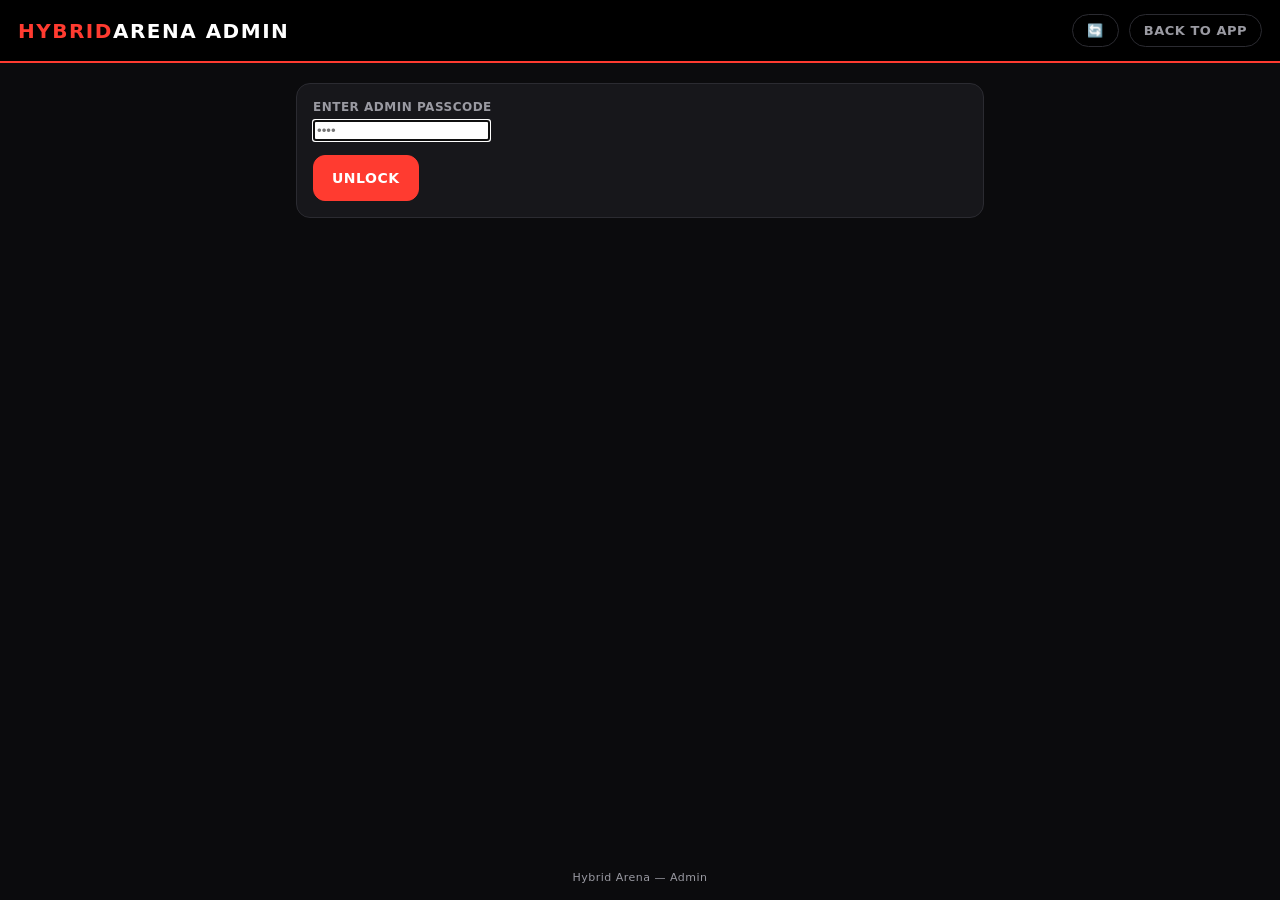
==== admin.html @ e6ac8233 "Add Triple Threat 2 - same structure as Triple Threat 1, all 42 reps Replicates Triple Threat 1's bu" ====
<!doctype html>
<html lang="en">
<head>
<meta charset="utf-8">
<meta name="viewport" content="width=device-width, initial-scale=1, viewport-fit=cover">
<meta name="theme-color" content="#0b0b0d">
<title>Hybrid Arena — Admin</title>
<link rel="stylesheet" href="style.css?v=23">
</head>
<body>

<header class="top">
    <h1><span>Hybrid</span>Arena Admin</h1>
    <div class="btn-row">
        <button class="navlink" id="btnRefresh" title="Refresh (in case changes aren't showing)">🔄</button>
        <button class="navlink" id="btnBackToApp">Back to App</button>
    </div>
</header>

<main>

    <div class="card" id="lockScreen">
        <div class="field">
            <label for="pinInput">Enter Admin Passcode</label>
            <input type="password" inputmode="numeric" pattern="[0-9]*" id="pinInput" placeholder="••••" maxlength="8" autocomplete="off">
        </div>
        <div class="btn-row">
            <button class="btn primary" id="btnUnlock">Unlock</button>
        </div>
        <div class="hint" id="pinError" style="color:#ff6b6b; display:none;">Incorrect passcode.</div>
    </div>

    <div id="adminContent" hidden>

    <div class="card" id="tokenCard" hidden>
        <div class="field">
            <label for="tokenInput">GitHub Token (saves changes live)</label>
            <input type="password" id="tokenInput" placeholder="github_pat_..." autocomplete="off">
            <div class="hint">Create a <strong>fine-grained</strong> token at github.com &rarr; Settings &rarr; Developer settings &rarr; Personal access tokens: repository access limited to just <code>hardcore-training</code>, permission <strong>Contents: Read and write</strong>. It's saved only in this browser and used only to call GitHub's API directly from here — never sent anywhere else.</div>
        </div>
        <div class="btn-row">
            <button class="btn primary" id="btnSaveToken">Save Token</button>
        </div>
    </div>

    <div class="hint" id="ghStatus" style="margin-bottom:14px;"></div>

    <div class="card" id="editorCard" hidden>
        <div class="field">
            <label for="fTitle">Workout Name</label>
            <input type="text" id="fTitle" placeholder="e.g. Leg Day Inferno">
        </div>
        <div class="hint" id="fLevelInfo" style="margin-bottom:14px;"></div>
        <div class="field">
            <label for="fBody">Workout Details</label>
            <textarea id="fBody" placeholder="Warm-up:&#10;5 min row&#10;&#10;Main set:&#10;4 x 10 back squat&#10;4 x 12 walking lunges"></textarea>
            <div class="hint">One exercise per line. A line ending in <strong>:</strong> becomes a section heading (e.g. "Warm-up:").</div>
        </div>
        <div class="field">
            <label for="fCredit">Credit (shown at the bottom of the board — leave blank to use the site default below)</label>
            <input type="text" id="fCredit" placeholder="Dynamic Fitness">
        </div>
        <div class="btn-row">
            <button class="btn primary" id="btnSave">Save Changes</button>
            <button class="btn ghost" id="btnCancel">Cancel</button>
        </div>
    </div>

    <div class="tabs" id="tabs"></div>

    <div class="card" id="listCard">
        <div id="list"></div>
    </div>

    <div class="card">
        <div class="field">
            <label for="fDefaultCredit">Default Credit ("This sesh was powered by ___")</label>
            <input type="text" id="fDefaultCredit" placeholder="Dynamic Fitness">
            <div class="hint">Used on any workout that doesn't have its own Credit set above.</div>
        </div>
        <div class="btn-row">
            <button class="btn primary" id="btnSaveSettings">Save Default Credit</button>
        </div>
    </div>

    <div class="card">
        <div class="btn-row">
            <button class="btn small" id="btnExport">⬇ Export Backup</button>
            <button class="btn small" id="btnImport">⬆ Import Backup</button>
            <input type="file" id="fileImport" accept="application/json" hidden>
        </div>
        <div class="hint" style="margin-top:10px;">Saves here go straight to GitHub — no separate publish step. The public link picks it up automatically once GitHub Pages rebuilds (usually well under a minute; use 🔄 Refresh if it hasn't shown up yet). New workouts get added via Import; click a workout below to edit its name, details, or credit, hide it from the public list, or delete it. A workout's level (Tough/Hardcore/Extreme) is no longer set here — it's the average of everyone's votes on the public page. Export is just a manual backup file.</div>
    </div>

    <div class="card">
        <div class="btn-row">
            <a class="btn small" href="stats.html" id="linkStats">📊 Visitor Stats</a>
        </div>
        <div class="hint" style="margin-top:10px;">Not linked from the public site — this and Admin share the same passcode.</div>
    </div>

    </div>

</main>

<footer class="foot">Hybrid Arena — Admin</footer>

<script src="store.js?v=23"></script>
<script src="ratings.js?v=23"></script>
<script src="admin.js?v=23"></script>
</body>
</html>
---- style.css ----
:root {
    --bg: #0b0b0d;
    --panel: #17171b;
    --panel-2: #1f1f24;
    --line: #2b2b31;
    --text: #f5f5f0;
    --muted: #9a9aa2;
    --accent: #ff3b30;

    --tough: #ffb703;
    --tougher: #fb5607;
    --extreme: #ff1b3d;
}

* { box-sizing: border-box; -webkit-tap-highlight-color: transparent; }

html, body {
    margin: 0;
    padding: 0;
    background: var(--bg);
    color: var(--text);
    font-family: -apple-system, "Segoe UI", system-ui, Roboto, Arial, sans-serif;
    min-height: 100%;
}

body {
    display: flex;
    flex-direction: column;
    min-height: 100vh;
}

header.top {
    position: sticky;
    top: 0;
    z-index: 10;
    display: flex;
    align-items: center;
    justify-content: space-between;
    gap: 12px;
    padding: 14px 18px;
    background: #000;
    border-bottom: 2px solid var(--accent);
}

header.top h1 {
    margin: 0;
    font-size: 20px;
    font-weight: 900;
    letter-spacing: 1.5px;
    text-transform: uppercase;
    color: #fff;
}

header.top h1 span {
    color: var(--accent);
}

header.top .navlink {
    position: relative;
    display: inline-flex;
    align-items: center;
    color: var(--muted);
    text-decoration: none;
    font-family: inherit;
    font-weight: 700;
    font-size: 13px;
    letter-spacing: .5px;
    text-transform: uppercase;
    background: transparent;
    border: 1px solid var(--line);
    padding: 8px 14px;
    border-radius: 999px;
    white-space: nowrap;
    cursor: pointer;
}

.update-star {
    position: absolute;
    top: -6px;
    right: -6px;
    color: var(--extreme);
    font-size: 14px;
    line-height: 1;
    animation: update-star-flash 1s steps(1, end) infinite;
}

@keyframes update-star-flash {
    0%, 49% { opacity: 1; }
    50%, 100% { opacity: 0; }
}

header.top .navlink:active {
    background: var(--panel-2);
}

header.top .navlink.active {
    background: var(--accent);
    border-color: var(--accent);
    color: #fff;
}

main {
    flex: 1;
    width: 100%;
    max-width: 720px;
    margin: 0 auto;
    padding: 20px 16px 40px;
}

footer.foot {
    text-align: center;
    color: var(--muted);
    font-size: 11px;
    padding: 16px;
    letter-spacing: .5px;
}

/* Buttons */

.btn {
    display: inline-flex;
    align-items: center;
    justify-content: center;
    gap: 8px;
    font-family: inherit;
    font-weight: 800;
    letter-spacing: .5px;
    text-transform: uppercase;
    font-size: 14px;
    color: var(--text);
    background: var(--panel-2);
    border: 1px solid var(--line);
    border-radius: 12px;
    padding: 14px 18px;
    text-decoration: none;
    cursor: pointer;
    user-select: none;
}

.btn:active { transform: translateY(1px); }

.btn.primary { background: var(--accent); border-color: var(--accent); color: #fff; }
.btn.ghost { background: transparent; }
.btn.small { padding: 9px 14px; font-size: 12px; border-radius: 9px; }
.btn.block { width: 100%; }
.btn.danger { background: #2a1416; border-color: #5c2026; color: #ff8a8a; }
.btn[disabled] { opacity: .45; cursor: not-allowed; }

.btn-row { display: flex; gap: 10px; flex-wrap: wrap; }

/* Rank pills / colors, shared by picker buttons and admin badges */

.rank-pill {
    display: inline-block;
    padding: 4px 12px;
    border-radius: 999px;
    font-size: 11px;
    font-weight: 900;
    text-transform: uppercase;
    letter-spacing: 1px;
    color: #1a1200;
}

.rank-Tough { background: var(--tough); }
.rank-Hardcore { background: var(--tougher); color: #fff; }
.rank-Extreme { background: var(--extreme); color: #fff; }
.rank-Unrated { background: var(--panel-2); color: var(--muted); border: 1px solid var(--line); }

.rank-btn-Tough { background: var(--tough); border-color: var(--tough); color: #1a1200; }
.rank-btn-Hardcore { background: var(--tougher); border-color: var(--tougher); color: #fff; }
.rank-btn-Extreme { background: var(--extreme); border-color: var(--extreme); color: #fff; }

.modal-overlay {
    position: fixed;
    inset: 0;
    background: rgba(0,0,0,.7);
    display: flex;
    align-items: center;
    justify-content: center;
    z-index: 50;
    padding: 20px;
}

.modal-overlay[hidden] {
    display: none;
}

.modal-card {
    background: var(--panel);
    border: 1px solid var(--line);
    border-radius: 16px;
    padding: 22px;
    width: 100%;
    max-width: 360px;
}

.modal-title {
    margin: 0 0 16px;
    text-align: center;
    font-weight: 800;
    text-transform: uppercase;
    letter-spacing: .5px;
    font-size: 15px;
}

.modal-btns {
    display: flex;
    flex-direction: column;
    gap: 8px;
}

.empty-hint {
    margin-top: 18px;
    text-align: center;
    color: var(--muted);
    font-size: 14px;
    line-height: 1.6;
}

.empty-hint a, .empty-hint .link-btn {
    color: var(--accent);
    font-weight: 700;
    background: none;
    border: none;
    padding: 0;
    font: inherit;
    text-decoration: underline;
    cursor: pointer;
}

.settings-row {
    display: flex;
    justify-content: flex-end;
    margin-top: 28px;
}

.settings-cog {
    display: inline-flex;
    align-items: center;
    justify-content: center;
    width: 40px;
    height: 40px;
    border-radius: 50%;
    background: var(--panel-2);
    border: 1px solid var(--line);
    color: var(--muted);
    text-decoration: none;
    font-size: 18px;
}

.settings-cog:active { background: var(--panel); }

/* --- Workout picker (choose a specific workout within a rank) --- */

.workout-picker {
    display: flex;
    flex-direction: column;
    gap: 10px;
    margin-top: 16px;
}

.workout-pick {
    display: flex;
    align-items: center;
    justify-content: space-between;
    gap: 12px;
    text-align: left;
    background: var(--panel);
    border: 1px solid var(--line);
    border-radius: 12px;
    padding: 16px 18px;
    color: var(--text);
    font-family: inherit;
    cursor: pointer;
}

.workout-pick:active { background: var(--panel-2); }

.workout-pick .name {
    font-weight: 800;
    font-size: 16px;
}

.workout-pick .arrow {
    color: var(--muted);
    flex: none;
}

/* --- The board (workout display, styled like a real gym whiteboard) --- */

.board-nav-wrap {
    position: relative;
    touch-action: pan-y;
    overflow: hidden;
}

.board-swipe-hint {
    text-align: center;
    color: var(--muted);
    font-size: 12px;
    margin-top: 10px;
}

.board-wrap {
    padding: 10px;
    border-radius: 18px;
    background: linear-gradient(160deg, #2a2a2e, #050505);
    box-shadow: 0 12px 30px rgba(0,0,0,.5);
}

.board {
    display: flex;
    flex-direction: column;
    background: linear-gradient(170deg, #ffffff, #f0f0f2 85%);
    border-radius: 8px;
    padding: 18px 18px 14px;
    text-align: left;
    color: #17171a;
    font-family: 'Kalam', cursive;
    font-weight: 700;
    transition: transform 200ms ease, opacity 200ms ease;
}

.board.slide-exit-left  { transform: translateX(-40px); opacity: 0; }
.board.slide-exit-right { transform: translateX(40px);  opacity: 0; }
.board.slide-enter-right { transition: none; transform: translateX(40px);  opacity: 0; }
.board.slide-enter-left  { transition: none; transform: translateX(-40px); opacity: 0; }

.board .rank-pill { font-size: 12px; padding: 4px 14px; }

.board h2 {
    margin: 10px 0 10px;
    font-size: 23px;
    font-family: 'Permanent Marker', cursive;
    font-weight: 400;
    text-transform: uppercase;
    letter-spacing: .5px;
    line-height: 1.2;
    color: #141414;
    text-align: center;
    padding-bottom: 8px;
    border-bottom: 3px solid #d81e26;
}

.board .body .section {
    display: inline-block;
    font-family: 'Permanent Marker', cursive;
    font-weight: 400;
    text-transform: uppercase;
    color: #d81e26;
    border: 2px solid #d81e26;
    border-radius: 6px;
    padding: 3px 12px;
    margin: 9px 0 5px;
    font-size: 15px;
}

.board .body .section:first-child { margin-top: 0; }

.board .body .line {
    display: flex;
    gap: 7px;
    padding: 1px 0;
    font-size: 15px;
    line-height: 1.28;
}

.board .body .line .num { color: #1d5fd6; }
.board .body .line .txt { color: #17171a; }
.board .body .line .note { color: #d81e26; }

.rate-row:empty { display: none; }

.rate-label {
    font-size: 12px;
    font-weight: 700;
    text-transform: uppercase;
    letter-spacing: .5px;
    color: var(--muted);
    margin-bottom: 10px;
}

.rate-btns {
    display: flex;
    gap: 8px;
    justify-content: center;
}

.rate-btn {
    flex: 1;
    max-width: 140px;
    font-family: inherit;
    font-weight: 800;
    font-size: 13px;
    padding: 12px 6px;
    border-radius: 10px;
    border: 2px solid var(--accent);
    background: transparent;
    color: var(--accent);
    cursor: pointer;
}

.rate-btn:active { background: var(--accent); color: #fff; }

.rated-note {
    display: inline-block;
    font-size: 13px;
    font-weight: 700;
    color: #4ade80;
}

.board .credit {
    margin-top: auto;
    padding-top: 14px;
    text-align: center;
    font-family: -apple-system, "Segoe UI", system-ui, Roboto, Arial, sans-serif;
    font-size: 11px;
    font-weight: 700;
    text-transform: uppercase;
    letter-spacing: 1.5px;
    color: var(--accent);
}

.board-actions {
    margin-top: 18px;
    display: flex;
    flex-direction: column;
    gap: 10px;
}

/* --- Admin --- */

.tabs {
    display: flex;
    gap: 8px;
    margin-bottom: 16px;
    flex-wrap: wrap;
}

.tab {
    padding: 8px 14px;
    border-radius: 999px;
    border: 1px solid var(--line);
    background: var(--panel-2);
    color: var(--muted);
    font-weight: 800;
    font-size: 12px;
    text-transform: uppercase;
    letter-spacing: .5px;
    cursor: pointer;
}

.tab.active { color: #fff; border-color: var(--accent); background: #2a1512; }

.card {
    background: var(--panel);
    border: 1px solid var(--line);
    border-radius: 14px;
    padding: 16px;
    margin-bottom: 14px;
}

.field { margin-bottom: 14px; }

.field label {
    display: block;
    font-size: 12px;
    font-weight: 800;
    text-transform: uppercase;
    letter-spacing: .5px;
    color: var(--muted);
    margin-bottom: 6px;
}

.field input[type=text],
.field select,
.field textarea {
    width: 100%;
    background: var(--panel-2);
    border: 1px solid var(--line);
    border-radius: 10px;
    color: var(--text);
    padding: 12px;
    font-family: inherit;
    font-size: 15px;
}

.field textarea { min-height: 130px; resize: vertical; line-height: 1.5; }
.field .hint { color: var(--muted); font-size: 12px; margin-top: 6px; }

.workout-row {
    display: flex;
    justify-content: space-between;
    align-items: flex-start;
    gap: 10px;
    padding: 12px 0;
    border-bottom: 1px solid var(--line);
}

.workout-row:last-child { border-bottom: none; }

.workout-row .info { flex: 1; min-width: 0; }
.workout-row .title { font-weight: 800; font-size: 15px; margin: 0 0 6px; }
.workout-row .snippet {
    color: var(--muted);
    font-size: 13px;
    white-space: nowrap;
    overflow: hidden;
    text-overflow: ellipsis;
}

.workout-row .row-actions { display: flex; gap: 8px; flex: none; }

.empty-list { color: var(--muted); text-align: center; padding: 30px 10px; font-size: 14px; }

.stat-tags {
    display: flex;
    flex-wrap: wrap;
    gap: 6px;
    margin-top: 6px;
}

.stat-tag {
    display: inline-block;
    background: var(--panel-2);
    border: 1px solid var(--line);
    border-radius: 999px;
    padding: 3px 10px;
    font-size: 11px;
    font-weight: 700;
    color: var(--muted);
    white-space: nowrap;
}
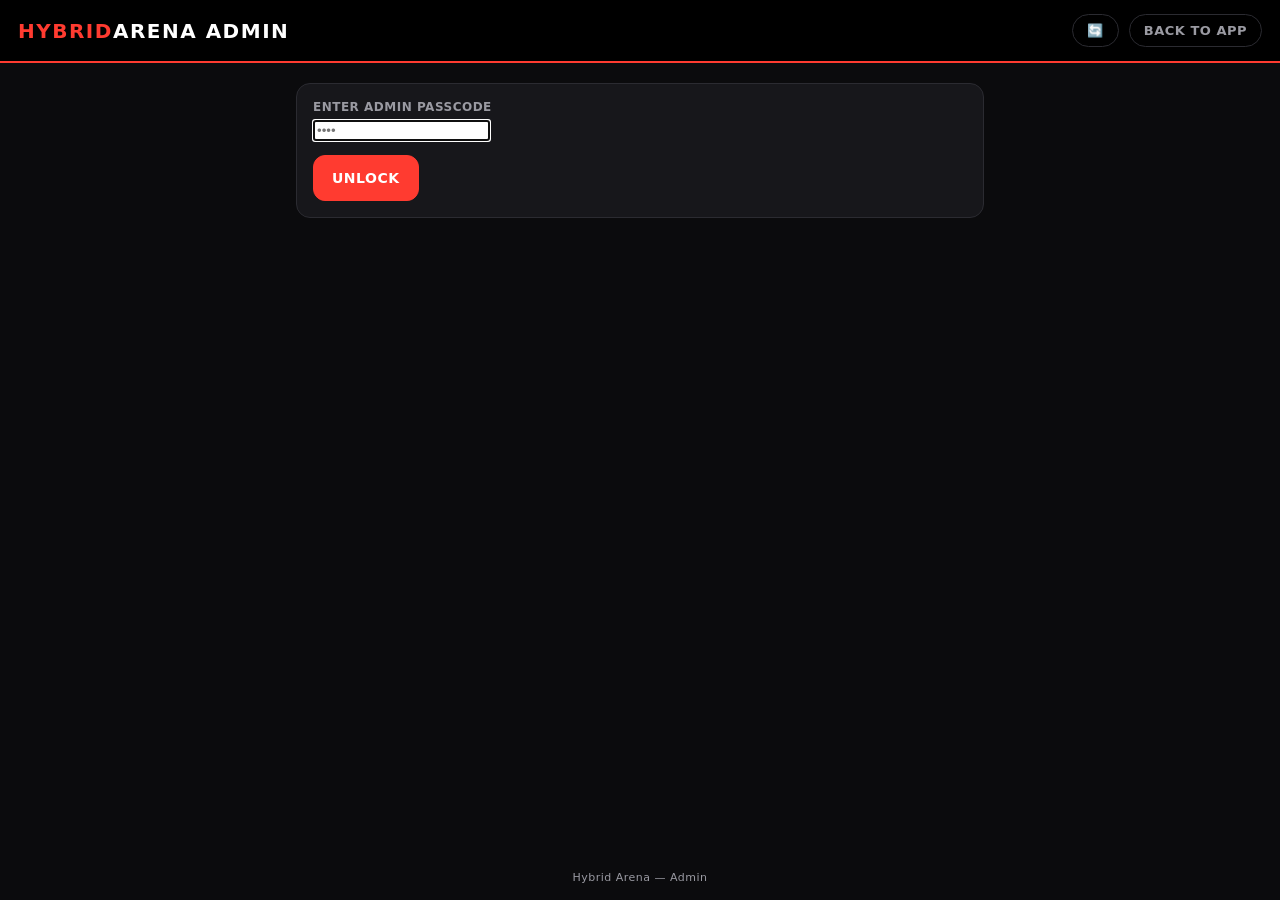
==== commit 4b844089: "Keep Triple Threat 2 buy-out at 100 Cal Erg Co-Authored-By: Claude Sonnet 5 <noreply@anthropic.com>" ====
--- a/admin.html
+++ b/admin.html
@@ -5,7 +5,7 @@
 <meta name="viewport" content="width=device-width, initial-scale=1, viewport-fit=cover">
 <meta name="theme-color" content="#0b0b0d">
 <title>Hybrid Arena — Admin</title>
-<link rel="stylesheet" href="style.css?v=23">
+<link rel="stylesheet" href="style.css?v=24">
 </head>
 <body>
 
@@ -105,8 +105,8 @@
 
 <footer class="foot">Hybrid Arena — Admin</footer>
 
-<script src="store.js?v=23"></script>
-<script src="ratings.js?v=23"></script>
-<script src="admin.js?v=23"></script>
+<script src="store.js?v=24"></script>
+<script src="ratings.js?v=24"></script>
+<script src="admin.js?v=24"></script>
 </body>
 </html>
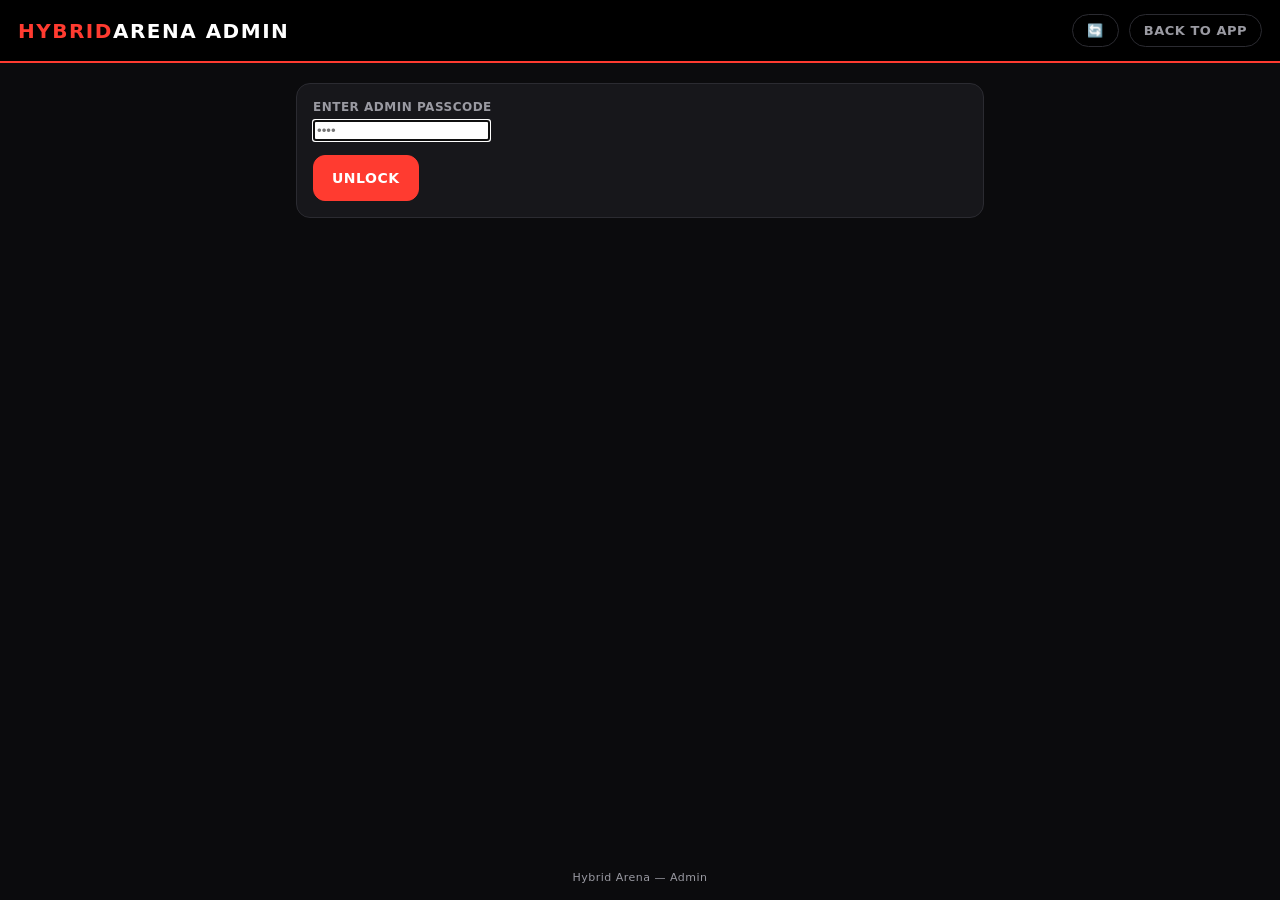
==== commit b4c33c4e: "Add a proper home-screen icon instead of the auto-generated "H" Generates apple-touch-icon.png, favi" ====
--- a/admin.html
+++ b/admin.html
@@ -5,7 +5,9 @@
 <meta name="viewport" content="width=device-width, initial-scale=1, viewport-fit=cover">
 <meta name="theme-color" content="#0b0b0d">
 <title>Hybrid Arena — Admin</title>
-<link rel="stylesheet" href="style.css?v=24">
+<link rel="icon" type="image/png" sizes="32x32" href="favicon-32.png">
+<link rel="apple-touch-icon" href="apple-touch-icon.png">
+<link rel="stylesheet" href="style.css?v=25">
 </head>
 <body>
 
@@ -105,8 +107,8 @@
 
 <footer class="foot">Hybrid Arena — Admin</footer>
 
-<script src="store.js?v=24"></script>
-<script src="ratings.js?v=24"></script>
-<script src="admin.js?v=24"></script>
+<script src="store.js?v=25"></script>
+<script src="ratings.js?v=25"></script>
+<script src="admin.js?v=25"></script>
 </body>
 </html>
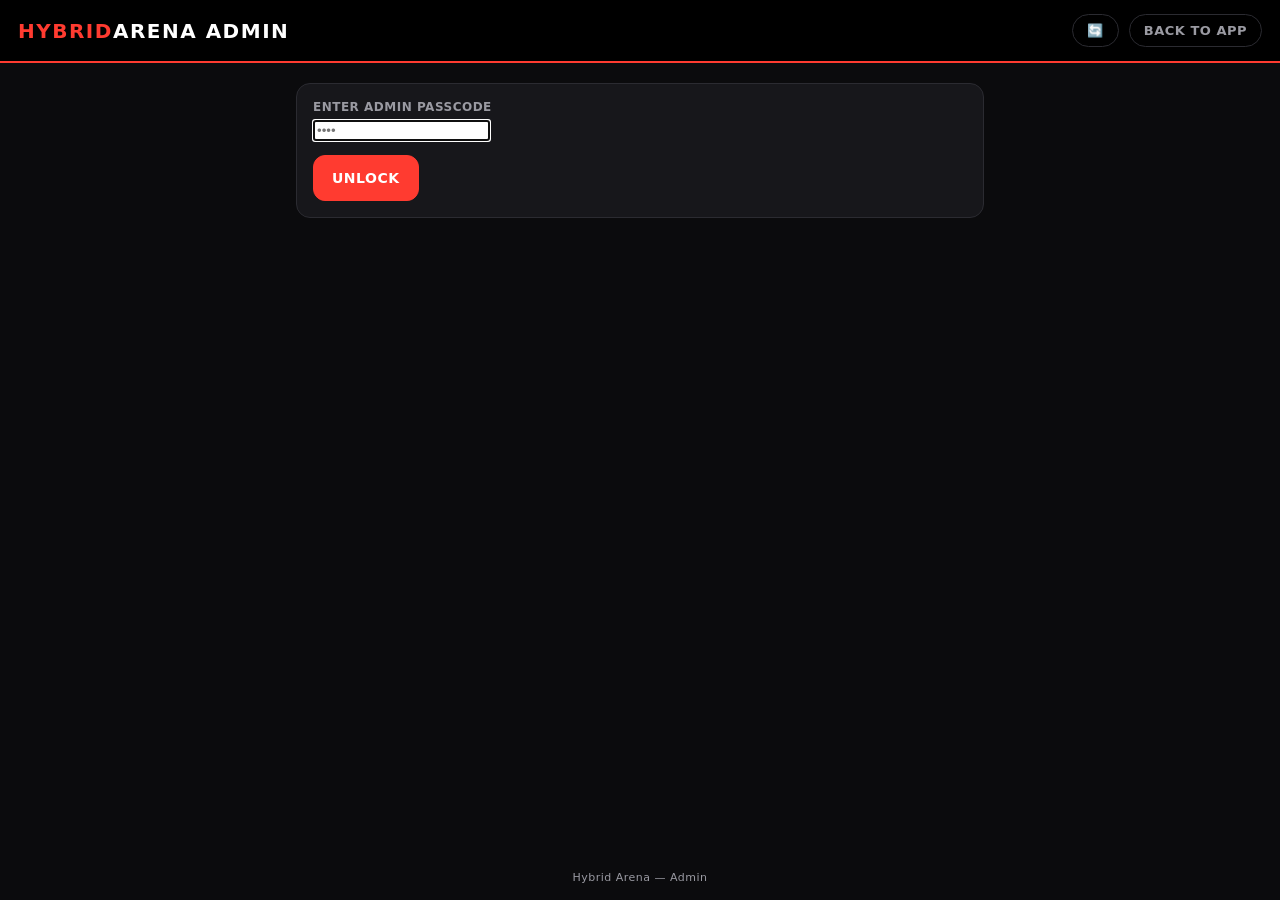
==== commit b4bee01c: "Push the header below the status bar in standalone/home-screen mode viewport-fit=cover plus apple-mo" ====
--- a/admin.html
+++ b/admin.html
@@ -7,7 +7,7 @@
 <title>Hybrid Arena — Admin</title>
 <link rel="icon" type="image/png" sizes="32x32" href="favicon-32.png">
 <link rel="apple-touch-icon" href="apple-touch-icon.png">
-<link rel="stylesheet" href="style.css?v=25">
+<link rel="stylesheet" href="style.css?v=26">
 </head>
 <body>
 
@@ -107,8 +107,8 @@
 
 <footer class="foot">Hybrid Arena — Admin</footer>
 
-<script src="store.js?v=25"></script>
-<script src="ratings.js?v=25"></script>
-<script src="admin.js?v=25"></script>
+<script src="store.js?v=26"></script>
+<script src="ratings.js?v=26"></script>
+<script src="admin.js?v=26"></script>
 </body>
 </html>
--- a/style.css
+++ b/style.css
@@ -38,6 +38,7 @@
     justify-content: space-between;
     gap: 12px;
     padding: 14px 18px;
+    padding-top: calc(14px + env(safe-area-inset-top));
     background: #000;
     border-bottom: 2px solid var(--accent);
 }
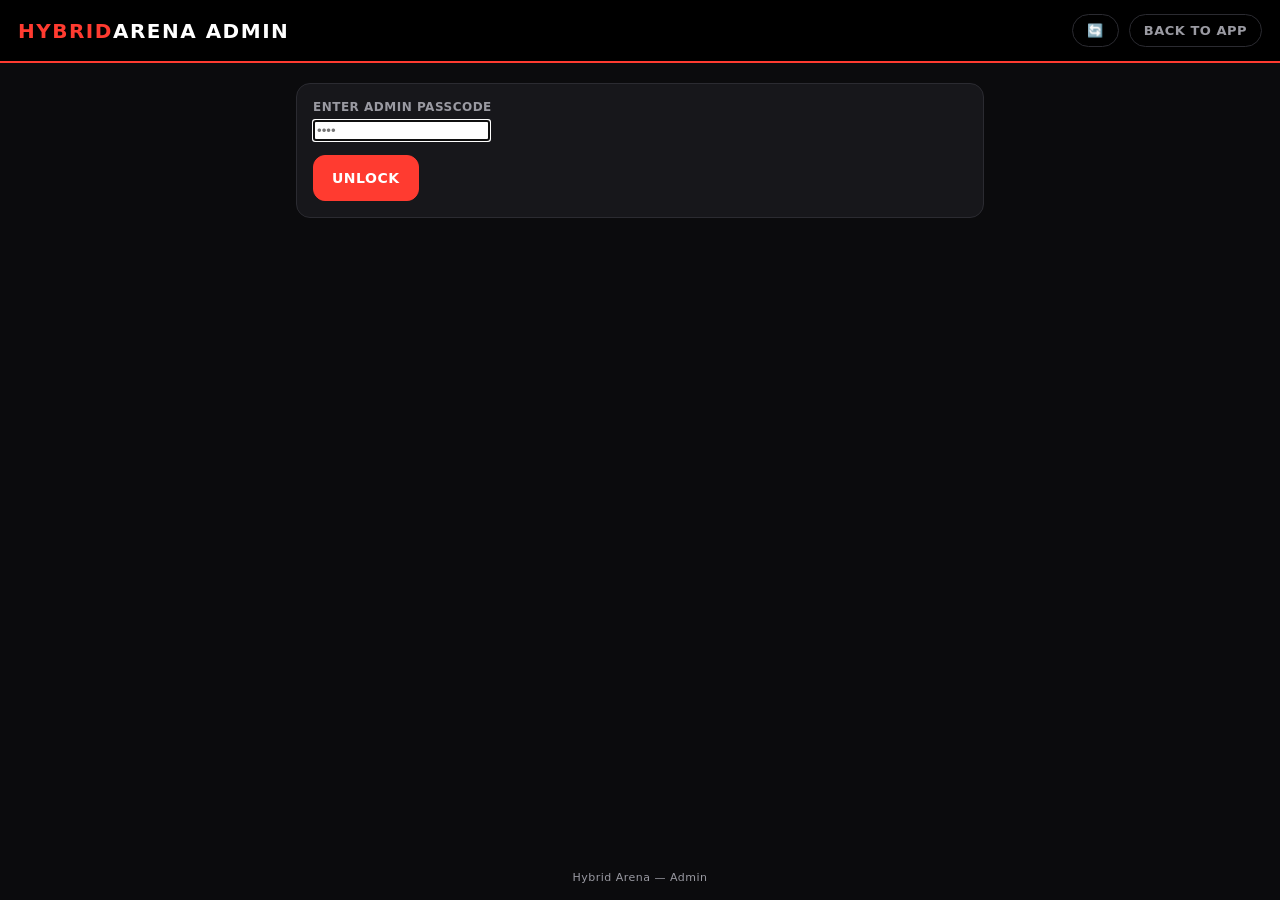
==== commit 7add7208: "Admin saves now bump the build so the red refresh star flashes After every successful Admin save, ve" ====
--- a/admin.html
+++ b/admin.html
@@ -7,7 +7,7 @@
 <title>Hybrid Arena — Admin</title>
 <link rel="icon" type="image/png" sizes="32x32" href="favicon-32.png">
 <link rel="apple-touch-icon" href="apple-touch-icon.png">
-<link rel="stylesheet" href="style.css?v=26">
+<link rel="stylesheet" href="style.css?v=28">
 </head>
 <body>
 
@@ -107,8 +107,8 @@
 
 <footer class="foot">Hybrid Arena — Admin</footer>
 
-<script src="store.js?v=26"></script>
-<script src="ratings.js?v=26"></script>
-<script src="admin.js?v=26"></script>
+<script src="store.js?v=28"></script>
+<script src="ratings.js?v=28"></script>
+<script src="admin.js?v=28"></script>
 </body>
 </html>
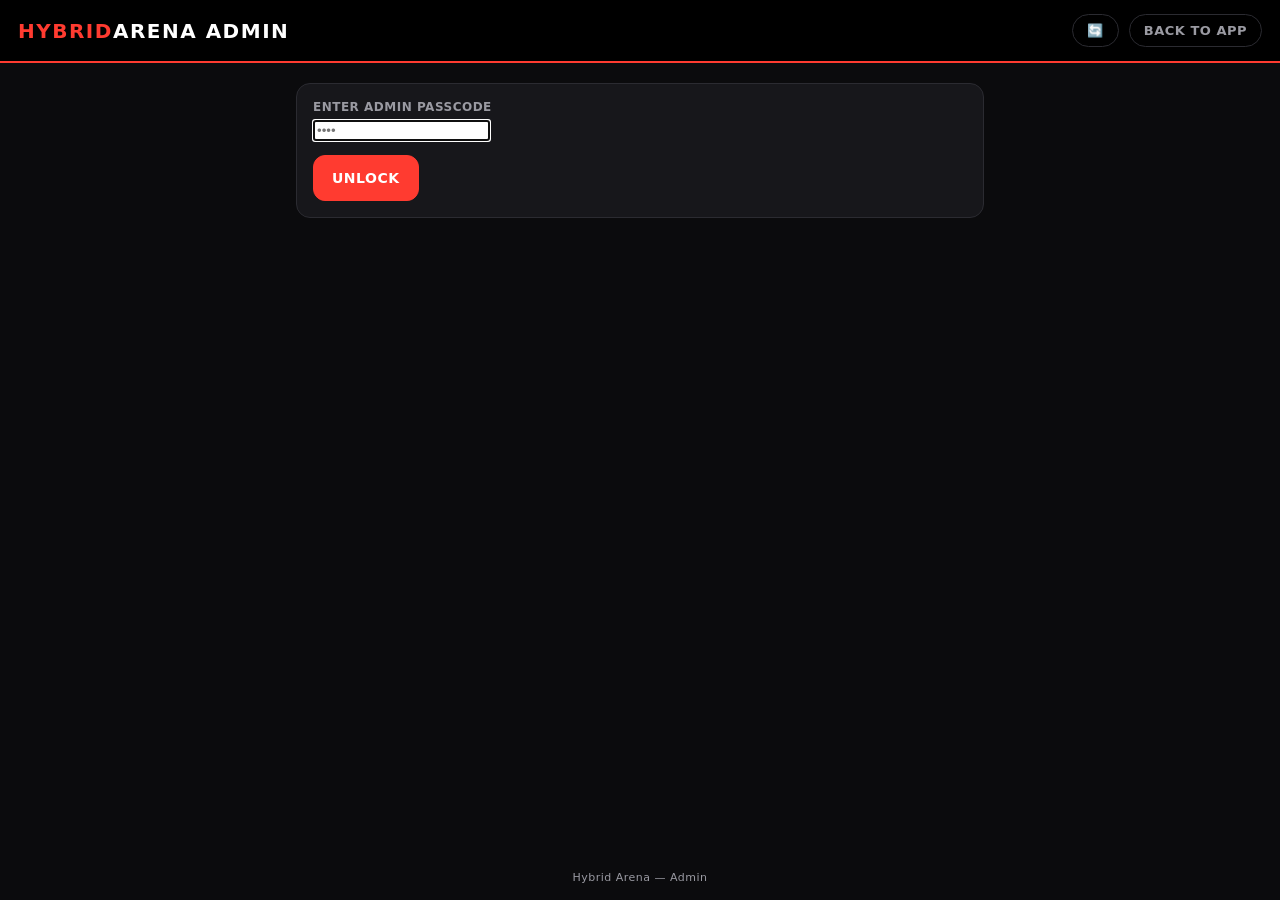
==== commit 05698660: "Sort the workout list alphabetically on the main screen Co-Authored-By: Claude Sonnet 5.5 <noreply@a" ====
--- a/admin.html
+++ b/admin.html
@@ -7,7 +7,7 @@
 <title>Hybrid Arena — Admin</title>
 <link rel="icon" type="image/png" sizes="32x32" href="favicon-32.png">
 <link rel="apple-touch-icon" href="apple-touch-icon.png">
-<link rel="stylesheet" href="style.css?v=28">
+<link rel="stylesheet" href="style.css?v=29">
 </head>
 <body>
 
@@ -107,8 +107,8 @@
 
 <footer class="foot">Hybrid Arena — Admin</footer>
 
-<script src="store.js?v=28"></script>
-<script src="ratings.js?v=28"></script>
-<script src="admin.js?v=28"></script>
+<script src="store.js?v=29"></script>
+<script src="ratings.js?v=29"></script>
+<script src="admin.js?v=29"></script>
 </body>
 </html>
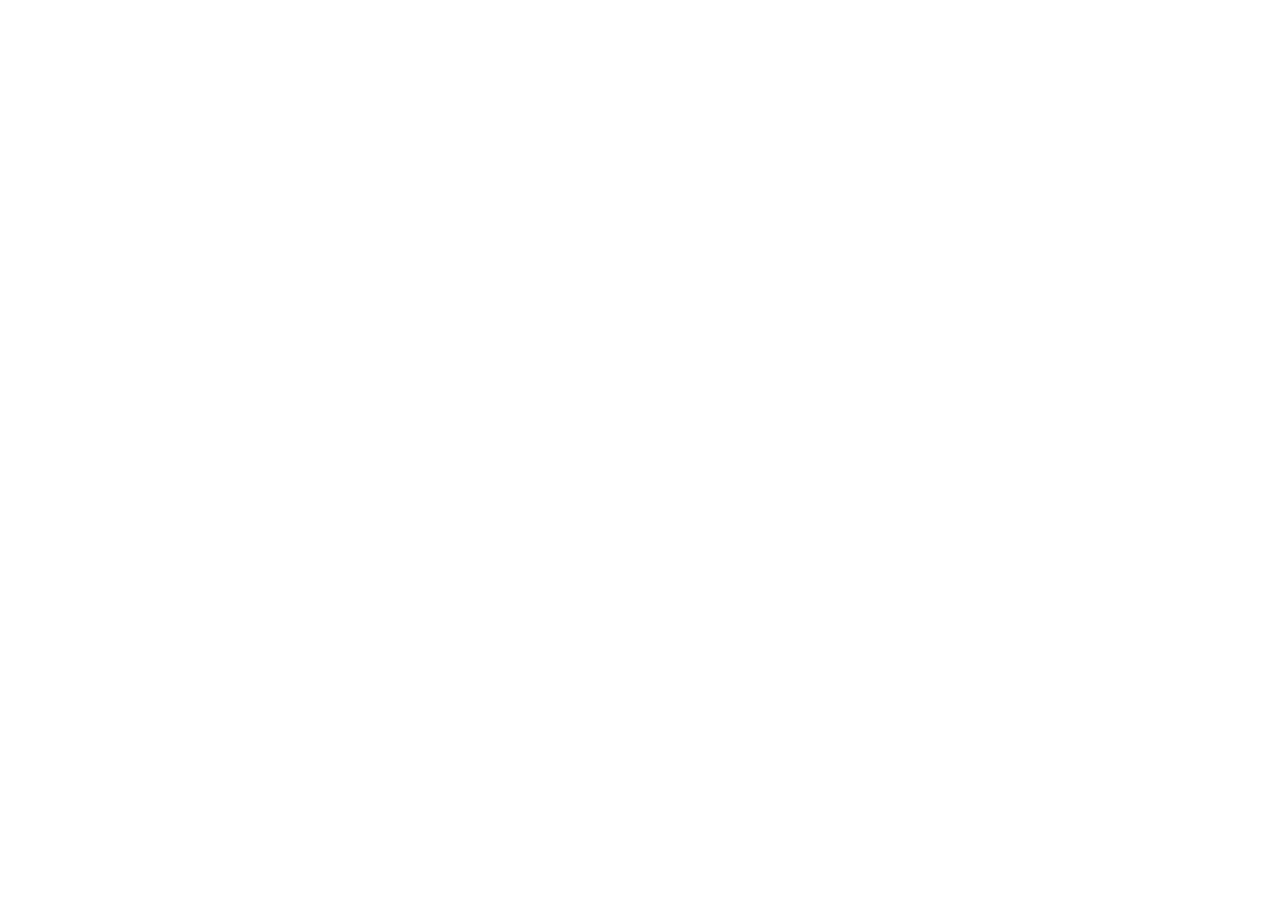
==== commit 779920c4: "Update admin.html for site relocation notice" ====
--- a/admin.html
+++ b/admin.html
@@ -4,111 +4,63 @@
 <meta charset="utf-8">
 <meta name="viewport" content="width=device-width, initial-scale=1, viewport-fit=cover">
 <meta name="theme-color" content="#0b0b0d">
-<title>Hybrid Arena — Admin</title>
-<link rel="icon" type="image/png" sizes="32x32" href="favicon-32.png">
+<meta name="robots" content="noindex">
+<meta name="apple-mobile-web-app-capable" content="yes">
+<meta name="apple-mobile-web-app-title" content="Hybrid Arena">
+<meta name="apple-mobile-web-app-status-bar-style" content="black-translucent">
 <link rel="apple-touch-icon" href="apple-touch-icon.png">
-<link rel="stylesheet" href="style.css?v=29">
+<title>Hybrid Arena has moved</title>
+<style>
+  :root { --bg:#0b0b0d; --panel:#17171b; --line:#2b2b31; --text:#f5f5f0; --muted:#9a9aa2; --accent:#ff3b30; }
+  * { box-sizing: border-box; }
+  body { margin:0; background:var(--bg); color:var(--text); font-family:-apple-system,"Segoe UI",system-ui,Roboto,Arial,sans-serif; min-height:100vh; display:flex; align-items:center; justify-content:center; padding:24px 16px; padding-top:calc(24px + env(safe-area-inset-top)); }
+  .card { max-width:420px; width:100%; background:var(--panel); border:1px solid var(--line); border-radius:16px; padding:24px; }
+  h1 { margin:0 0 6px; font-size:22px; font-weight:900; letter-spacing:1px; text-transform:uppercase; }
+  h1 span { color:var(--accent); }
+  p { color:var(--muted); line-height:1.5; margin:10px 0; }
+  ol { color:var(--text); line-height:1.6; padding-left:20px; margin:10px 0 18px; }
+  a.go { display:block; text-align:center; background:var(--accent); color:#fff; font-weight:800; text-decoration:none; padding:14px; border-radius:12px; letter-spacing:.5px; }
+  .count { color:var(--text); font-weight:700; }
+</style>
 </head>
 <body>
+<div class="card" id="card" hidden>
+  <h1><span>Hybrid</span>Arena has moved</h1>
+  <p>Same app, new home. Taking you there in <span class="count" id="count">8</span> seconds.</p>
+  <p>If you saved the old one to your home screen, please swap it for the new one:</p>
+  <ol>
+    <li>On the new page, tap the Share button in Safari</li>
+    <li>Tap <strong>Add to Home Screen</strong></li>
+    <li>Delete the old icon</li>
+  </ol>
+  <a class="go" id="go" href="#">Go to the new Hybrid Arena</a>
+</div>
+<noscript><p style="text-align:center">Hybrid Arena has moved. <a style="color:#ff3b30" href="https://hybridarena.co.uk/">Open the new site</a></p></noscript>
+<script>
+  // The one line to change if the new address ever changes.
+  var NEW_BASE = 'https://hybridarena.co.uk';
 
-<header class="top">
-    <h1><span>Hybrid</span>Arena Admin</h1>
-    <div class="btn-row">
-        <button class="navlink" id="btnRefresh" title="Refresh (in case changes aren't showing)">🔄</button>
-        <button class="navlink" id="btnBackToApp">Back to App</button>
-    </div>
-</header>
+  // Map the old page names to the new paths, and keep any ?w= / #id link.
+  var page = location.pathname.split('/').pop().replace('.html', '');
+  var target = NEW_BASE + (page === 'admin' ? '/admin' : '/') + location.search + location.hash;
+  document.getElementById('go').href = target;
 
-<main>
+  var SEEN = 'hybridArena.movedNoticeSeen';
+  var seen = false;
+  try { seen = localStorage.getItem(SEEN) === '1'; } catch (e) {}
 
-    <div class="card" id="lockScreen">
-        <div class="field">
-            <label for="pinInput">Enter Admin Passcode</label>
-            <input type="password" inputmode="numeric" pattern="[0-9]*" id="pinInput" placeholder="••••" maxlength="8" autocomplete="off">
-        </div>
-        <div class="btn-row">
-            <button class="btn primary" id="btnUnlock">Unlock</button>
-        </div>
-        <div class="hint" id="pinError" style="color:#ff6b6b; display:none;">Incorrect passcode.</div>
-    </div>
-
-    <div id="adminContent" hidden>
-
-    <div class="card" id="tokenCard" hidden>
-        <div class="field">
-            <label for="tokenInput">GitHub Token (saves changes live)</label>
-            <input type="password" id="tokenInput" placeholder="github_pat_..." autocomplete="off">
-            <div class="hint">Create a <strong>fine-grained</strong> token at github.com &rarr; Settings &rarr; Developer settings &rarr; Personal access tokens: repository access limited to just <code>hardcore-training</code>, permission <strong>Contents: Read and write</strong>. It's saved only in this browser and used only to call GitHub's API directly from here — never sent anywhere else.</div>
-        </div>
-        <div class="btn-row">
-            <button class="btn primary" id="btnSaveToken">Save Token</button>
-        </div>
-    </div>
-
-    <div class="hint" id="ghStatus" style="margin-bottom:14px;"></div>
-
-    <div class="card" id="editorCard" hidden>
-        <div class="field">
-            <label for="fTitle">Workout Name</label>
-            <input type="text" id="fTitle" placeholder="e.g. Leg Day Inferno">
-        </div>
-        <div class="hint" id="fLevelInfo" style="margin-bottom:14px;"></div>
-        <div class="field">
-            <label for="fBody">Workout Details</label>
-            <textarea id="fBody" placeholder="Warm-up:&#10;5 min row&#10;&#10;Main set:&#10;4 x 10 back squat&#10;4 x 12 walking lunges"></textarea>
-            <div class="hint">One exercise per line. A line ending in <strong>:</strong> becomes a section heading (e.g. "Warm-up:").</div>
-        </div>
-        <div class="field">
-            <label for="fCredit">Credit (shown at the bottom of the board — leave blank to use the site default below)</label>
-            <input type="text" id="fCredit" placeholder="Dynamic Fitness">
-        </div>
-        <div class="btn-row">
-            <button class="btn primary" id="btnSave">Save Changes</button>
-            <button class="btn ghost" id="btnCancel">Cancel</button>
-        </div>
-    </div>
-
-    <div class="tabs" id="tabs"></div>
-
-    <div class="card" id="listCard">
-        <div id="list"></div>
-    </div>
-
-    <div class="card">
-        <div class="field">
-            <label for="fDefaultCredit">Default Credit ("This sesh was powered by ___")</label>
-            <input type="text" id="fDefaultCredit" placeholder="Dynamic Fitness">
-            <div class="hint">Used on any workout that doesn't have its own Credit set above.</div>
-        </div>
-        <div class="btn-row">
-            <button class="btn primary" id="btnSaveSettings">Save Default Credit</button>
-        </div>
-    </div>
-
-    <div class="card">
-        <div class="btn-row">
-            <button class="btn small" id="btnExport">⬇ Export Backup</button>
-            <button class="btn small" id="btnImport">⬆ Import Backup</button>
-            <input type="file" id="fileImport" accept="application/json" hidden>
-        </div>
-        <div class="hint" style="margin-top:10px;">Saves here go straight to GitHub — no separate publish step. The public link picks it up automatically once GitHub Pages rebuilds (usually well under a minute; use 🔄 Refresh if it hasn't shown up yet). New workouts get added via Import; click a workout below to edit its name, details, or credit, hide it from the public list, or delete it. A workout's level (Tough/Hardcore/Extreme) is no longer set here — it's the average of everyone's votes on the public page. Export is just a manual backup file.</div>
-    </div>
-
-    <div class="card">
-        <div class="btn-row">
-            <a class="btn small" href="stats.html" id="linkStats">📊 Visitor Stats</a>
-        </div>
-        <div class="hint" style="margin-top:10px;">Not linked from the public site — this and Admin share the same passcode.</div>
-    </div>
-
-    </div>
-
-</main>
-
-<footer class="foot">Hybrid Arena — Admin</footer>
-
-<script src="store.js?v=29"></script>
-<script src="ratings.js?v=29"></script>
-<script src="admin.js?v=29"></script>
+  if (seen || page === 'admin' || page === 'stats') {
+    location.replace(target);
+  } else {
+    try { localStorage.setItem(SEEN, '1'); } catch (e) {}
+    document.getElementById('card').hidden = false;
+    var n = 8;
+    var t = setInterval(function () {
+      n -= 1;
+      document.getElementById('count').textContent = n;
+      if (n <= 0) { clearInterval(t); location.replace(target); }
+    }, 1000);
+  }
+</script>
 </body>
 </html>
